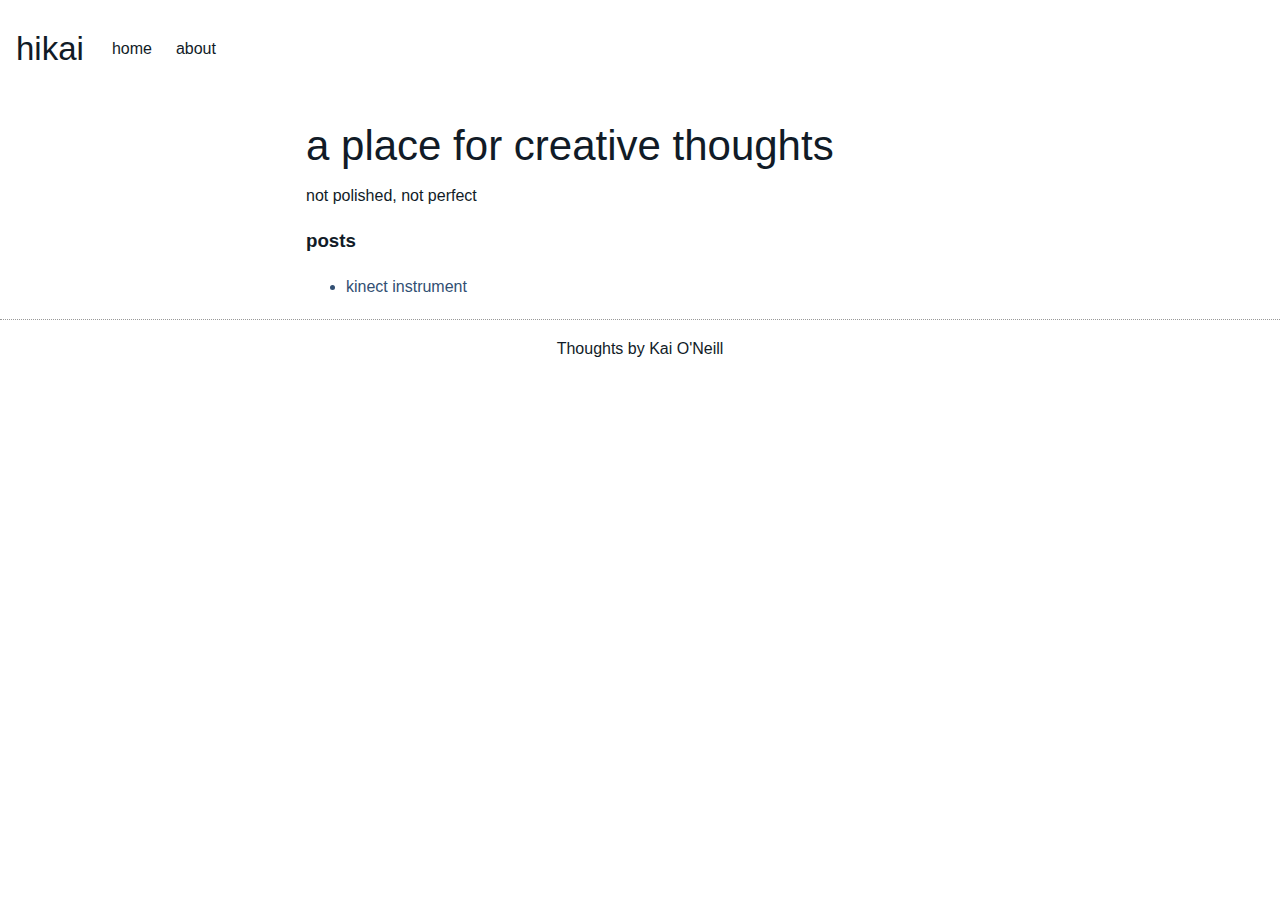
==== index.html @ 0425fc51 "build 3 js issues" ====
<!doctype html><html lang="en"><head><title>hikai</title><meta charset="UTF-8"><meta name="viewport" content="width=device-width,initial-scale=1"><meta http-equiv="X-UA-Compatible" content="ie=edge"><meta name="description" content="thoughts and stuff"><link rel="manifest" href="/manifest.webmanifest"><link rel="icon" href="/favicon.ico" type="image/x-icon"><link rel="apple-touch-icon" href="/assets/image/logo-white-192.png"><meta name="theme-color" content="#fff"><meta property="og:title" content="hikai"><meta property="og:type" content="website"><meta property="og:url" content="https://hikai.net"><meta property="og:image" content="undefined"><meta property="og:site_name" content="kai"><meta property="og:description" content="thoughts and stuff"><style>@font-face{font-family:system;font-style:normal;font-weight:300;src:local(".SFNSText"),local(".HelveticaNeueDeskInterface"),local(".LucidaGrandeUI"),local("Ubuntu"),local("Segoe UI"),local("Roboto"),local("DroidSans"),local("Tahoma")}html{color:#111b27}html h1{font-size:42px;font-size:2.625rem;line-height:1.28427}html h2{font-size:33px;font-size:2.0625rem;line-height:2.01815}html a,html p{font-size:16px;font-size:1rem;line-height:.97849;line-height:1.59668}@media only screen and (max-width:700px){html{font-size:15px}html h1{font-size:39px;font-size:2.6rem;line-height:1.28809}html h2{font-size:31px;font-size:2.06667rem;line-height:2.04773}html a,html p{font-size:15px;font-size:1rem;line-height:.99084}html a,html p{line-height:1.6089}}a{text-underline-position:under;text-decoration-style:dotted}a{word-wrap:break-word}h1,h2{margin:0;font-family:Helvetica,Arial,sans-serif}body{font-family:system,Times New Roman,Times,serif;margin:0;padding:0}body,h1,h2,html,p{margin:0;padding:0}h1,h2{font-size:100%;font-weight:400}html{box-sizing:border-box}*{box-sizing:inherit}html{background-color:#fff;font-size:16px;-moz-osx-font-smoothing:grayscale;-webkit-font-smoothing:antialiased;min-width:300px;overflow-x:hidden;overflow-y:scroll;text-rendering:optimizeLegibility;text-size-adjust:100%}article,footer,header{display:block}body{font-family:BlinkMacSystemFont,-apple-system,Segoe UI,Roboto,Oxygen,Ubuntu,Cantarell,Fira Sans,Droid Sans,Helvetica Neue,Helvetica,Arial,sans-serif}body{color:#111b27;font-size:1em;font-weight:400;line-height:1.5}a{color:#324f73;text-decoration:none}span{font-style:inherit;font-weight:inherit}.navbar{background-color:#fff;min-height:3.25rem;position:relative;z-index:30}.navbar-brand{align-items:stretch;display:flex;flex-shrink:0;min-height:3.25rem}.navbar-burger{color:#111b27;display:block;height:3.25rem;position:relative;width:3.25rem;margin-left:auto}.navbar-burger span{background-color:currentColor;display:block;height:1px;left:calc(50% - 8px);position:absolute;transform-origin:center;width:16px}.navbar-burger span:first-child{top:calc(50% - 6px)}.navbar-burger span:nth-child(2){top:calc(50% - 1px)}.navbar-burger span:nth-child(3){top:calc(50% + 4px)}.navbar-menu{display:none}.navbar-item{color:#111b27;display:block;line-height:1.5;padding:.5rem .75rem;position:relative}.navbar-item{flex-grow:0;flex-shrink:0}@media screen and (max-width:1023px){.navbar-menu{background-color:#fff;box-shadow:0 8px 16px rgba(10,10,10,.1);padding:.5rem 0}}@media screen and (min-width:1024px){.navbar,.navbar-menu,.navbar-start{align-items:stretch;display:flex}.navbar{min-height:3.25rem}.navbar-burger{display:none}.navbar-item{align-items:center;display:flex}.navbar-menu{flex-grow:1;flex-shrink:0}.navbar-start{justify-content:flex-start;margin-right:auto}}.mr-4{margin-right:1rem!important}.p-4{padding:1rem!important}.m-footer{border-top:1px dotted rgba(0,0,0,.4)}.m-footer__content{max-width:740px;margin:0 auto;text-align:center;padding:16px}.o-main{width:100%;max-width:700px;margin:20px auto}.o-main__content{margin:0 16px}@media only screen and (max-width:700px){.o-main{margin:32px auto}}p{margin-top:10px}</style>
<script src="./mine/burger.js" type="text/javascript"></script><script src="https://www.google-analytics.com/analytics.js" type="text/javascript" async=""></script><link href="/styles-home.css?5f765a1ec57b4beb48d5" rel="stylesheet" media="print" onload="this.media='all'"></head><script src="./mine/burger.js" type="text/javascript"></script><script src="https://www.google-analytics.com/analytics.js" type="text/javascript" async></script><link href="/styles-home.css?5f765a1ec57b4beb48d5" rel="stylesheet"></head><body><header class="p-4 navbar o-header undefined"><div class="navbar-brand mr-4"><a href="/"><h2 id="home-link" style="color:#111b27;">hikai</h2></a><a class="navbar-burger" role="button" data-target="main-nav"><span aria-hidden="true"></span><span aria-hidden="true"></span><span aria-hidden="true"></span></a></div><nav class="navbar-menu m-navigation undefined" id="main-nav"><div class="navbar-start"><a class="navbar-item" href="/">home</a><a class="navbar-item" href="/about">about</a></div></nav></header><main class="o-main" role="main"><div class="o-main__content m-16 z-index-1"><article><h1>a place for creative thoughts</h1><p>not polished, not perfect</p></article><section class="pt-5"><h3>posts</h3><ul><a href="/posts/kinect_instrument/"><li>kinect instrument</li></a></ul></section></div></main><footer class="m-footer"><p class="m-footer__content">Thoughts by Kai O'Neill</p></footer><script src="/scripts-home-365f34414fc8dffe598a.js?5f765a1ec57b4beb48d5" type="text/javascript" async></script></body></html>
---- styles-home.css ----
html{color:#111b27}html h1{font-size:42px;font-size:2.625rem;line-height:1.28427}html h2{font-size:33px;font-size:2.0625rem;line-height:2.01815}html a,html p{font-size:16px;font-size:1rem;line-height:.97849;line-height:1.59668}@media only screen and (max-width:700px){html{font-size:15px}html h1{font-size:39px;font-size:2.6rem;line-height:1.28809}html h2{font-size:31px;font-size:2.06667rem;line-height:2.04773}html a,html p{font-size:15px;font-size:1rem;line-height:.99084}html a,html p{line-height:1.6089}}a{text-underline-position:under;text-decoration-style:dotted}a{word-wrap:break-word}h1,h2{margin:0;font-family:Helvetica,Arial,sans-serif}body{font-family:system,Times New Roman,Times,serif;margin:0;padding:0}@font-face{font-family:system;font-style:normal;font-weight:300;src:local(".SFNSText"),local(".HelveticaNeueDeskInterface"),local(".LucidaGrandeUI"),local("Ubuntu"),local("Segoe UI"),local("Roboto"),local("DroidSans"),local("Tahoma")}/*! bulma.io v0.9.1 | MIT License | github.com/jgthms/bulma */@keyframes spinAround{0%{transform:rotate(0deg)}to{transform:rotate(359deg)}}.button{-webkit-touch-callout:none;user-select:none}.content:not(:last-child),.title:not(:last-child){margin-bottom:1.5rem}.button{-moz-appearance:none;-webkit-appearance:none;align-items:center;border:1px solid transparent;border-radius:4px;box-shadow:none;display:inline-flex;font-size:1rem;height:2.5em;justify-content:flex-start;line-height:1.5;padding:calc(.5em - 1px) calc(.75em - 1px);position:relative;vertical-align:top}.button:active,.button:focus{outline:none}/*! minireset.css v0.0.6 | MIT License | github.com/jgthms/minireset.css */body,h1,h2,html,p{margin:0;padding:0}h1,h2{font-size:100%;font-weight:400}button{margin:0}html{box-sizing:border-box}*{box-sizing:inherit}html{background-color:#fff;font-size:16px;-moz-osx-font-smoothing:grayscale;-webkit-font-smoothing:antialiased;min-width:300px;overflow-x:hidden;overflow-y:scroll;text-rendering:optimizeLegibility;text-size-adjust:100%}article,footer,header{display:block}body,button{font-family:BlinkMacSystemFont,-apple-system,Segoe UI,Roboto,Oxygen,Ubuntu,Cantarell,Fira Sans,Droid Sans,Helvetica Neue,Helvetica,Arial,sans-serif}body{color:#111b27;font-size:1em;font-weight:400;line-height:1.5}a{color:#324f73;cursor:pointer;text-decoration:none}a:hover{color:#363636}span{font-style:inherit;font-weight:inherit}.button{background-color:#fff;border-color:#dbdbdb;border-width:1px;color:#363636;cursor:pointer;justify-content:center;padding:calc(.5em - 1px) 1em;text-align:center;white-space:nowrap}.button .icon{height:1.5em;width:1.5em}.button .icon:first-child:not(:last-child){margin-left:calc(-.5em - 1px);margin-right:.25em}.button .icon:last-child:not(:first-child){margin-left:.25em;margin-right:calc(-.5em - 1px)}.button .icon:first-child:last-child{margin-left:calc(-.5em - 1px);margin-right:calc(-.5em - 1px)}.button:hover{border-color:#b5b5b5;color:#363636}.button:focus{border-color:#3273dc;color:#363636}.button:focus:not(:active){box-shadow:0 0 0 .125em rgba(50,79,115,.25)}.button:active{border-color:#4a4a4a;color:#363636}.content p:not(:last-child){margin-bottom:1em}.content h1,.content h2{color:#363636;font-weight:600;line-height:1.125}.content h1{font-size:2em;margin-bottom:.5em}.content h1:not(:first-child){margin-top:1em}.content h2{font-size:1.75em;margin-bottom:.5714em}.content h2:not(:first-child){margin-top:1.1428em}.icon{align-items:center;display:inline-flex;justify-content:center;height:1.5rem;width:1.5rem}.image{display:block;position:relative}@keyframes moveIndeterminate{0%{background-position:200% 0}to{background-position:-200% 0}}.title{word-break:break-word}.title span{font-weight:inherit}.title{color:#363636;font-size:2rem;font-weight:600;line-height:1.125}.navbar{background-color:#fff;min-height:3.25rem;position:relative;z-index:30}.navbar-brand{align-items:stretch;display:flex;flex-shrink:0;min-height:3.25rem}.navbar-brand a.navbar-item:focus,.navbar-brand a.navbar-item:hover{background-color:initial}.navbar-burger{color:#111b27;cursor:pointer;display:block;height:3.25rem;position:relative;width:3.25rem;margin-left:auto}.navbar-burger span{background-color:currentColor;display:block;height:1px;left:calc(50% - 8px);position:absolute;transform-origin:center;transition-duration:86ms;transition-property:background-color,opacity,transform;transition-timing-function:ease-out;width:16px}.navbar-burger span:first-child{top:calc(50% - 6px)}.navbar-burger span:nth-child(2){top:calc(50% - 1px)}.navbar-burger span:nth-child(3){top:calc(50% + 4px)}.navbar-burger:hover{background-color:rgba(0,0,0,.05)}.navbar-menu{display:none}.navbar-item{color:#111b27;display:block;line-height:1.5;padding:.5rem .75rem;position:relative}.navbar-item .icon:only-child{margin-left:-.25rem;margin-right:-.25rem}a.navbar-item{cursor:pointer}a.navbar-item:focus,a.navbar-item:focus-within,a.navbar-item:hover{background-color:#fafafa;color:#324f73}.navbar-item{flex-grow:0;flex-shrink:0}@media screen and (max-width:1023px){.navbar-brand .navbar-item{align-items:center;display:flex}.navbar-menu{background-color:#fff;box-shadow:0 8px 16px rgba(10,10,10,.1);padding:.5rem 0}}@media screen and (min-width:1024px){.navbar,.navbar-menu,.navbar-start{align-items:stretch;display:flex}.navbar{min-height:3.25rem}.navbar-burger{display:none}.navbar-item{align-items:center;display:flex}.navbar-menu{flex-grow:1;flex-shrink:0}.navbar-start{justify-content:flex-start;margin-right:auto}}.mr-4{margin-right:1rem!important}.p-4{padding:1rem!important}.footer{background-color:#fafafa;padding:3rem 1.5rem 6rem}.m-footer{border-top:1px dotted rgba(0,0,0,.4)}.m-footer__content{max-width:740px;margin:0 auto;text-align:center;padding:16px}.o-main{width:100%;max-width:700px;margin:20px auto}.o-main__content{margin:0 16px}@media only screen and (max-width:700px){.o-main{margin:32px auto}}p{margin-top:10px}
---- styles-home.css ----
html{color:#111b27}html h1{font-size:42px;font-size:2.625rem;line-height:1.28427}html h2{font-size:33px;font-size:2.0625rem;line-height:2.01815}html a,html p{font-size:16px;font-size:1rem;line-height:.97849;line-height:1.59668}@media only screen and (max-width:700px){html{font-size:15px}html h1{font-size:39px;font-size:2.6rem;line-height:1.28809}html h2{font-size:31px;font-size:2.06667rem;line-height:2.04773}html a,html p{font-size:15px;font-size:1rem;line-height:.99084}html a,html p{line-height:1.6089}}a{text-underline-position:under;text-decoration-style:dotted}a{word-wrap:break-word}h1,h2{margin:0;font-family:Helvetica,Arial,sans-serif}body{font-family:system,Times New Roman,Times,serif;margin:0;padding:0}@font-face{font-family:system;font-style:normal;font-weight:300;src:local(".SFNSText"),local(".HelveticaNeueDeskInterface"),local(".LucidaGrandeUI"),local("Ubuntu"),local("Segoe UI"),local("Roboto"),local("DroidSans"),local("Tahoma")}/*! bulma.io v0.9.1 | MIT License | github.com/jgthms/bulma */@keyframes spinAround{0%{transform:rotate(0deg)}to{transform:rotate(359deg)}}.button{-webkit-touch-callout:none;user-select:none}.content:not(:last-child),.title:not(:last-child){margin-bottom:1.5rem}.button{-moz-appearance:none;-webkit-appearance:none;align-items:center;border:1px solid transparent;border-radius:4px;box-shadow:none;display:inline-flex;font-size:1rem;height:2.5em;justify-content:flex-start;line-height:1.5;padding:calc(.5em - 1px) calc(.75em - 1px);position:relative;vertical-align:top}.button:active,.button:focus{outline:none}/*! minireset.css v0.0.6 | MIT License | github.com/jgthms/minireset.css */body,h1,h2,html,p{margin:0;padding:0}h1,h2{font-size:100%;font-weight:400}button{margin:0}html{box-sizing:border-box}*{box-sizing:inherit}html{background-color:#fff;font-size:16px;-moz-osx-font-smoothing:grayscale;-webkit-font-smoothing:antialiased;min-width:300px;overflow-x:hidden;overflow-y:scroll;text-rendering:optimizeLegibility;text-size-adjust:100%}article,footer,header{display:block}body,button{font-family:BlinkMacSystemFont,-apple-system,Segoe UI,Roboto,Oxygen,Ubuntu,Cantarell,Fira Sans,Droid Sans,Helvetica Neue,Helvetica,Arial,sans-serif}body{color:#111b27;font-size:1em;font-weight:400;line-height:1.5}a{color:#324f73;cursor:pointer;text-decoration:none}a:hover{color:#363636}span{font-style:inherit;font-weight:inherit}.button{background-color:#fff;border-color:#dbdbdb;border-width:1px;color:#363636;cursor:pointer;justify-content:center;padding:calc(.5em - 1px) 1em;text-align:center;white-space:nowrap}.button .icon{height:1.5em;width:1.5em}.button .icon:first-child:not(:last-child){margin-left:calc(-.5em - 1px);margin-right:.25em}.button .icon:last-child:not(:first-child){margin-left:.25em;margin-right:calc(-.5em - 1px)}.button .icon:first-child:last-child{margin-left:calc(-.5em - 1px);margin-right:calc(-.5em - 1px)}.button:hover{border-color:#b5b5b5;color:#363636}.button:focus{border-color:#3273dc;color:#363636}.button:focus:not(:active){box-shadow:0 0 0 .125em rgba(50,79,115,.25)}.button:active{border-color:#4a4a4a;color:#363636}.content p:not(:last-child){margin-bottom:1em}.content h1,.content h2{color:#363636;font-weight:600;line-height:1.125}.content h1{font-size:2em;margin-bottom:.5em}.content h1:not(:first-child){margin-top:1em}.content h2{font-size:1.75em;margin-bottom:.5714em}.content h2:not(:first-child){margin-top:1.1428em}.icon{align-items:center;display:inline-flex;justify-content:center;height:1.5rem;width:1.5rem}.image{display:block;position:relative}@keyframes moveIndeterminate{0%{background-position:200% 0}to{background-position:-200% 0}}.title{word-break:break-word}.title span{font-weight:inherit}.title{color:#363636;font-size:2rem;font-weight:600;line-height:1.125}.navbar{background-color:#fff;min-height:3.25rem;position:relative;z-index:30}.navbar-brand{align-items:stretch;display:flex;flex-shrink:0;min-height:3.25rem}.navbar-brand a.navbar-item:focus,.navbar-brand a.navbar-item:hover{background-color:initial}.navbar-burger{color:#111b27;cursor:pointer;display:block;height:3.25rem;position:relative;width:3.25rem;margin-left:auto}.navbar-burger span{background-color:currentColor;display:block;height:1px;left:calc(50% - 8px);position:absolute;transform-origin:center;transition-duration:86ms;transition-property:background-color,opacity,transform;transition-timing-function:ease-out;width:16px}.navbar-burger span:first-child{top:calc(50% - 6px)}.navbar-burger span:nth-child(2){top:calc(50% - 1px)}.navbar-burger span:nth-child(3){top:calc(50% + 4px)}.navbar-burger:hover{background-color:rgba(0,0,0,.05)}.navbar-menu{display:none}.navbar-item{color:#111b27;display:block;line-height:1.5;padding:.5rem .75rem;position:relative}.navbar-item .icon:only-child{margin-left:-.25rem;margin-right:-.25rem}a.navbar-item{cursor:pointer}a.navbar-item:focus,a.navbar-item:focus-within,a.navbar-item:hover{background-color:#fafafa;color:#324f73}.navbar-item{flex-grow:0;flex-shrink:0}@media screen and (max-width:1023px){.navbar-brand .navbar-item{align-items:center;display:flex}.navbar-menu{background-color:#fff;box-shadow:0 8px 16px rgba(10,10,10,.1);padding:.5rem 0}}@media screen and (min-width:1024px){.navbar,.navbar-menu,.navbar-start{align-items:stretch;display:flex}.navbar{min-height:3.25rem}.navbar-burger{display:none}.navbar-item{align-items:center;display:flex}.navbar-menu{flex-grow:1;flex-shrink:0}.navbar-start{justify-content:flex-start;margin-right:auto}}.mr-4{margin-right:1rem!important}.p-4{padding:1rem!important}.footer{background-color:#fafafa;padding:3rem 1.5rem 6rem}.m-footer{border-top:1px dotted rgba(0,0,0,.4)}.m-footer__content{max-width:740px;margin:0 auto;text-align:center;padding:16px}.o-main{width:100%;max-width:700px;margin:20px auto}.o-main__content{margin:0 16px}@media only screen and (max-width:700px){.o-main{margin:32px auto}}p{margin-top:10px}
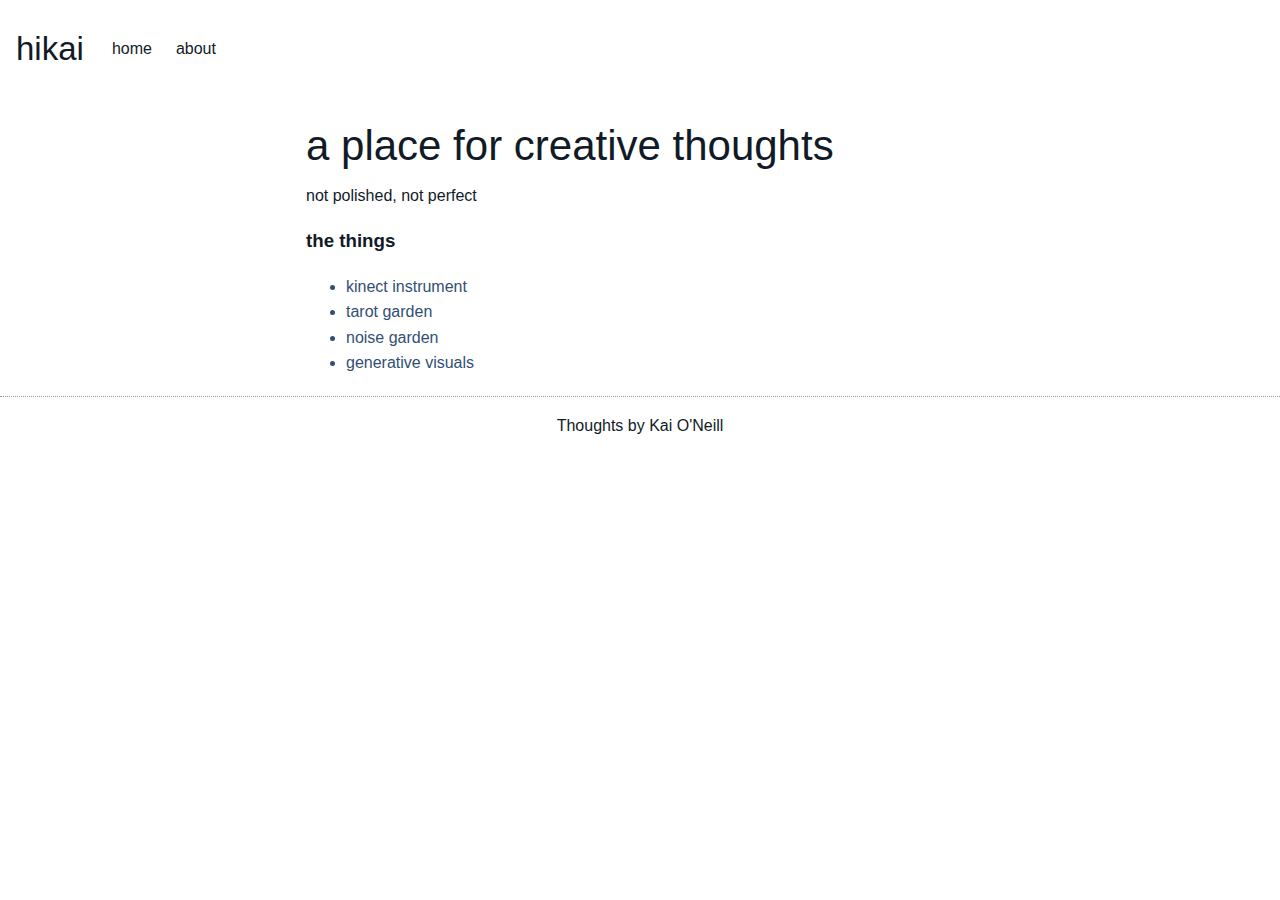
==== commit 8941c5b7: "new pages" ====
--- a/index.html
+++ b/index.html
@@ -1,2 +1,2 @@
 <!doctype html><html lang="en"><head><title>hikai</title><meta charset="UTF-8"><meta name="viewport" content="width=device-width,initial-scale=1"><meta http-equiv="X-UA-Compatible" content="ie=edge"><meta name="description" content="thoughts and stuff"><link rel="manifest" href="/manifest.webmanifest"><link rel="icon" href="/favicon.ico" type="image/x-icon"><link rel="apple-touch-icon" href="/assets/image/logo-white-192.png"><meta name="theme-color" content="#fff"><meta property="og:title" content="hikai"><meta property="og:type" content="website"><meta property="og:url" content="https://hikai.net"><meta property="og:image" content="undefined"><meta property="og:site_name" content="kai"><meta property="og:description" content="thoughts and stuff"><style>@font-face{font-family:system;font-style:normal;font-weight:300;src:local(".SFNSText"),local(".HelveticaNeueDeskInterface"),local(".LucidaGrandeUI"),local("Ubuntu"),local("Segoe UI"),local("Roboto"),local("DroidSans"),local("Tahoma")}html{color:#111b27}html h1{font-size:42px;font-size:2.625rem;line-height:1.28427}html h2{font-size:33px;font-size:2.0625rem;line-height:2.01815}html a,html p{font-size:16px;font-size:1rem;line-height:.97849;line-height:1.59668}@media only screen and (max-width:700px){html{font-size:15px}html h1{font-size:39px;font-size:2.6rem;line-height:1.28809}html h2{font-size:31px;font-size:2.06667rem;line-height:2.04773}html a,html p{font-size:15px;font-size:1rem;line-height:.99084}html a,html p{line-height:1.6089}}a{text-underline-position:under;text-decoration-style:dotted}a{word-wrap:break-word}h1,h2{margin:0;font-family:Helvetica,Arial,sans-serif}body{font-family:system,Times New Roman,Times,serif;margin:0;padding:0}body,h1,h2,html,p{margin:0;padding:0}h1,h2{font-size:100%;font-weight:400}html{box-sizing:border-box}*{box-sizing:inherit}html{background-color:#fff;font-size:16px;-moz-osx-font-smoothing:grayscale;-webkit-font-smoothing:antialiased;min-width:300px;overflow-x:hidden;overflow-y:scroll;text-rendering:optimizeLegibility;text-size-adjust:100%}article,footer,header{display:block}body{font-family:BlinkMacSystemFont,-apple-system,Segoe UI,Roboto,Oxygen,Ubuntu,Cantarell,Fira Sans,Droid Sans,Helvetica Neue,Helvetica,Arial,sans-serif}body{color:#111b27;font-size:1em;font-weight:400;line-height:1.5}a{color:#324f73;text-decoration:none}span{font-style:inherit;font-weight:inherit}.navbar{background-color:#fff;min-height:3.25rem;position:relative;z-index:30}.navbar-brand{align-items:stretch;display:flex;flex-shrink:0;min-height:3.25rem}.navbar-burger{color:#111b27;display:block;height:3.25rem;position:relative;width:3.25rem;margin-left:auto}.navbar-burger span{background-color:currentColor;display:block;height:1px;left:calc(50% - 8px);position:absolute;transform-origin:center;width:16px}.navbar-burger span:first-child{top:calc(50% - 6px)}.navbar-burger span:nth-child(2){top:calc(50% - 1px)}.navbar-burger span:nth-child(3){top:calc(50% + 4px)}.navbar-menu{display:none}.navbar-item{color:#111b27;display:block;line-height:1.5;padding:.5rem .75rem;position:relative}.navbar-item{flex-grow:0;flex-shrink:0}@media screen and (max-width:1023px){.navbar-menu{background-color:#fff;box-shadow:0 8px 16px rgba(10,10,10,.1);padding:.5rem 0}}@media screen and (min-width:1024px){.navbar,.navbar-menu,.navbar-start{align-items:stretch;display:flex}.navbar{min-height:3.25rem}.navbar-burger{display:none}.navbar-item{align-items:center;display:flex}.navbar-menu{flex-grow:1;flex-shrink:0}.navbar-start{justify-content:flex-start;margin-right:auto}}.mr-4{margin-right:1rem!important}.p-4{padding:1rem!important}.m-footer{border-top:1px dotted rgba(0,0,0,.4)}.m-footer__content{max-width:740px;margin:0 auto;text-align:center;padding:16px}.o-main{width:100%;max-width:700px;margin:20px auto}.o-main__content{margin:0 16px}@media only screen and (max-width:700px){.o-main{margin:32px auto}}p{margin-top:10px}</style>
-<script src="./mine/burger.js" type="text/javascript"></script><script src="https://www.google-analytics.com/analytics.js" type="text/javascript" async=""></script><link href="/styles-home.css?5f765a1ec57b4beb48d5" rel="stylesheet" media="print" onload="this.media='all'"></head><script src="./mine/burger.js" type="text/javascript"></script><script src="https://www.google-analytics.com/analytics.js" type="text/javascript" async></script><link href="/styles-home.css?5f765a1ec57b4beb48d5" rel="stylesheet"></head><body><header class="p-4 navbar o-header undefined"><div class="navbar-brand mr-4"><a href="/"><h2 id="home-link" style="color:#111b27;">hikai</h2></a><a class="navbar-burger" role="button" data-target="main-nav"><span aria-hidden="true"></span><span aria-hidden="true"></span><span aria-hidden="true"></span></a></div><nav class="navbar-menu m-navigation undefined" id="main-nav"><div class="navbar-start"><a class="navbar-item" href="/">home</a><a class="navbar-item" href="/about">about</a></div></nav></header><main class="o-main" role="main"><div class="o-main__content m-16 z-index-1"><article><h1>a place for creative thoughts</h1><p>not polished, not perfect</p></article><section class="pt-5"><h3>posts</h3><ul><a href="/posts/kinect_instrument/"><li>kinect instrument</li></a></ul></section></div></main><footer class="m-footer"><p class="m-footer__content">Thoughts by Kai O'Neill</p></footer><script src="/scripts-home-365f34414fc8dffe598a.js?5f765a1ec57b4beb48d5" type="text/javascript" async></script></body></html>+<script src="burger.js" type="text/javascript"></script><script src="https://www.google-analytics.com/analytics.js" type="text/javascript" async=""></script><link href="/styles-home.css?b0bdf40fcbc794df5930" rel="stylesheet" media="print" onload="this.media='all'"></head><script src="burger.js" type="text/javascript"></script><script src="https://www.google-analytics.com/analytics.js" type="text/javascript" async></script><link href="/styles-home.css?b0bdf40fcbc794df5930" rel="stylesheet"></head><body><header class="p-4 navbar o-header undefined"><div class="navbar-brand mr-4"><a href="/"><h2 id="home-link" style="color:#111b27;">hikai</h2></a><a class="navbar-burger" role="button" data-target="main-nav"><span aria-hidden="true"></span><span aria-hidden="true"></span><span aria-hidden="true"></span></a></div><nav class="navbar-menu m-navigation undefined" id="main-nav"><div class="navbar-start"><a class="navbar-item" href="/">home</a><a class="navbar-item" href="/about">about</a></div></nav></header><main class="o-main" role="main"><div class="o-main__content m-16 z-index-1"><article><h1>a place for creative thoughts</h1><p>not polished, not perfect</p></article><section class="pt-5"><h3>the things</h3><ul><a href="/posts/kinect_instrument/"><li>kinect instrument</li></a><a href="/posts/tarot_garden/"><li>tarot garden</li></a><a href="/posts/noise_garden/"><li>noise garden</li></a><a href="/posts/generative visuals/"><li>generative visuals</li></a></ul></section></div></main><footer class="m-footer"><p class="m-footer__content">Thoughts by Kai O'Neill</p></footer><script src="/scripts-home-94334967383545d9822e.js?b0bdf40fcbc794df5930" type="text/javascript" async></script></body></html>